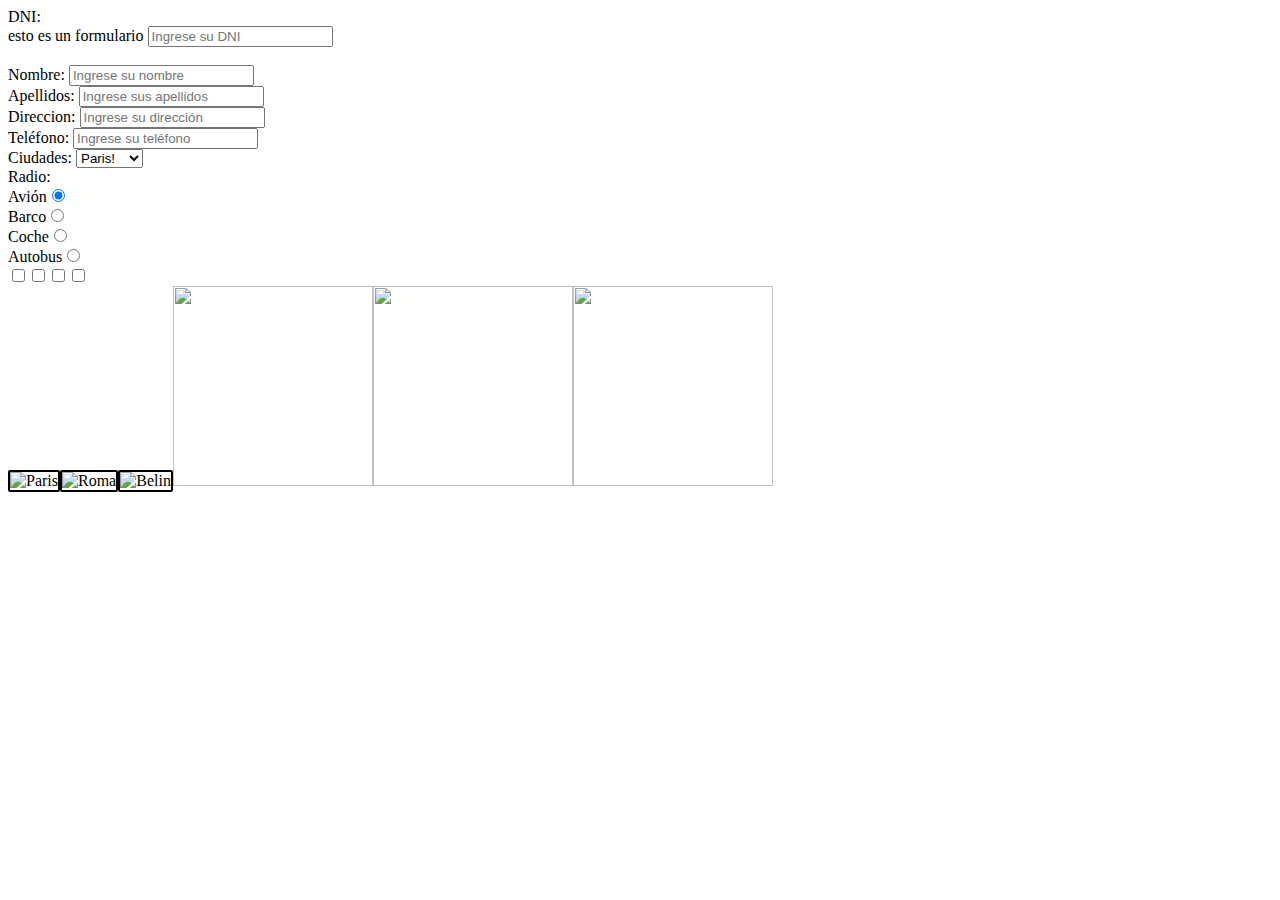
==== Requerimiento1/index.html @ 4b966234 "añadido elementos campos de texto, radio,imagenes,select" ====
<!DOCTYPE html>
<html lang="en">
<head>
    <meta charset="UTF-8">
    <meta http-equiv="X-UA-Compatible" content="IE=edge">
    <meta name="viewport" content="width=device-width, initial-scale=1.0">
    <title>Modificando el árbol DOM</title>

</head>
<body>
     <div id="divformu">
            esto es un formulario
    </div>
        
</body>
<script type= "text/javascript" src="arboldom.js"></script>
</html>
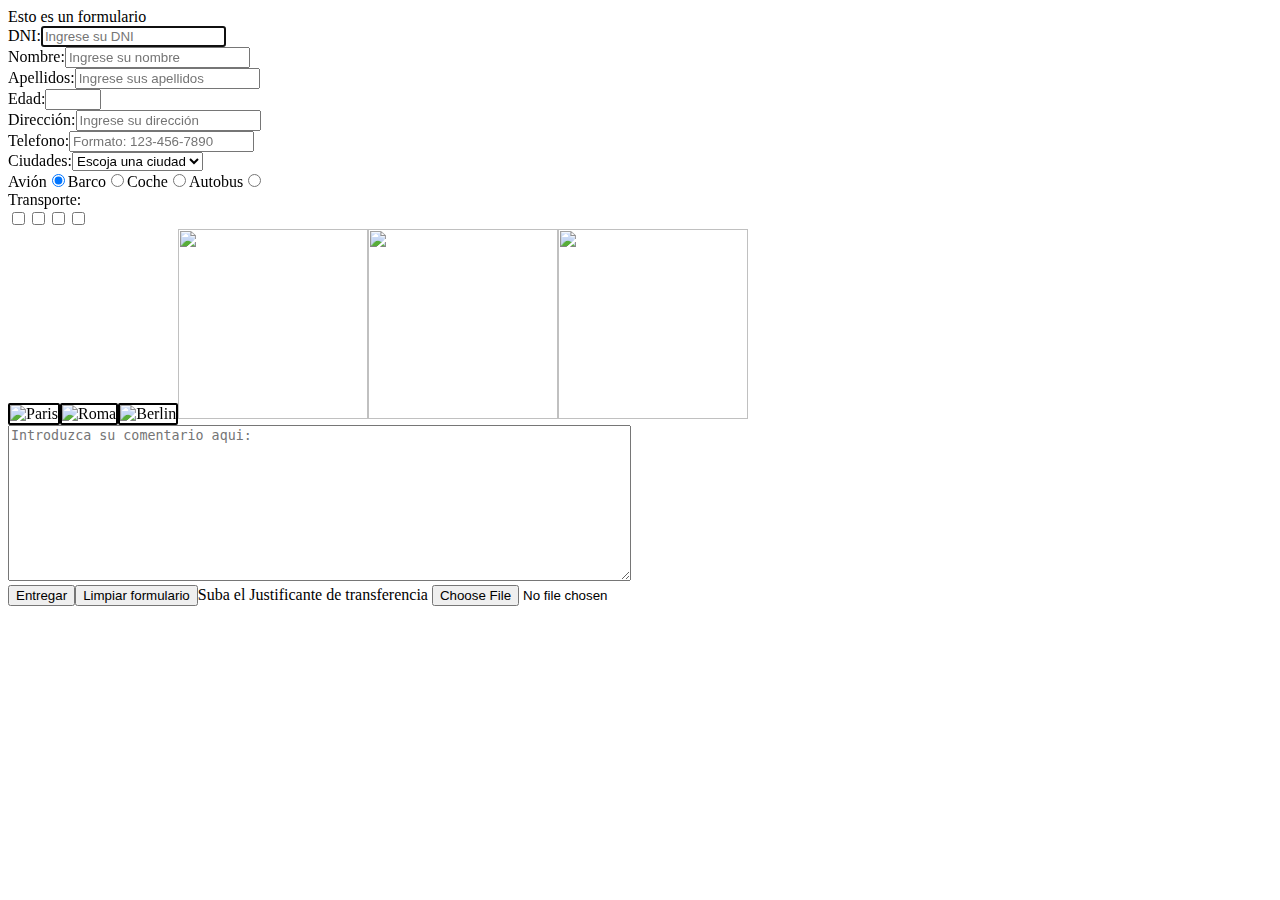
==== commit 3779ad7f: "actualizando requerimiento1" ====
--- a/Requerimiento1/index.html
+++ b/Requerimiento1/index.html
@@ -9,7 +9,7 @@
 </head>
 <body>
      <div id="divformu">
-            esto es un formulario
+        Esto es un formulario
     </div>
         
 </body>
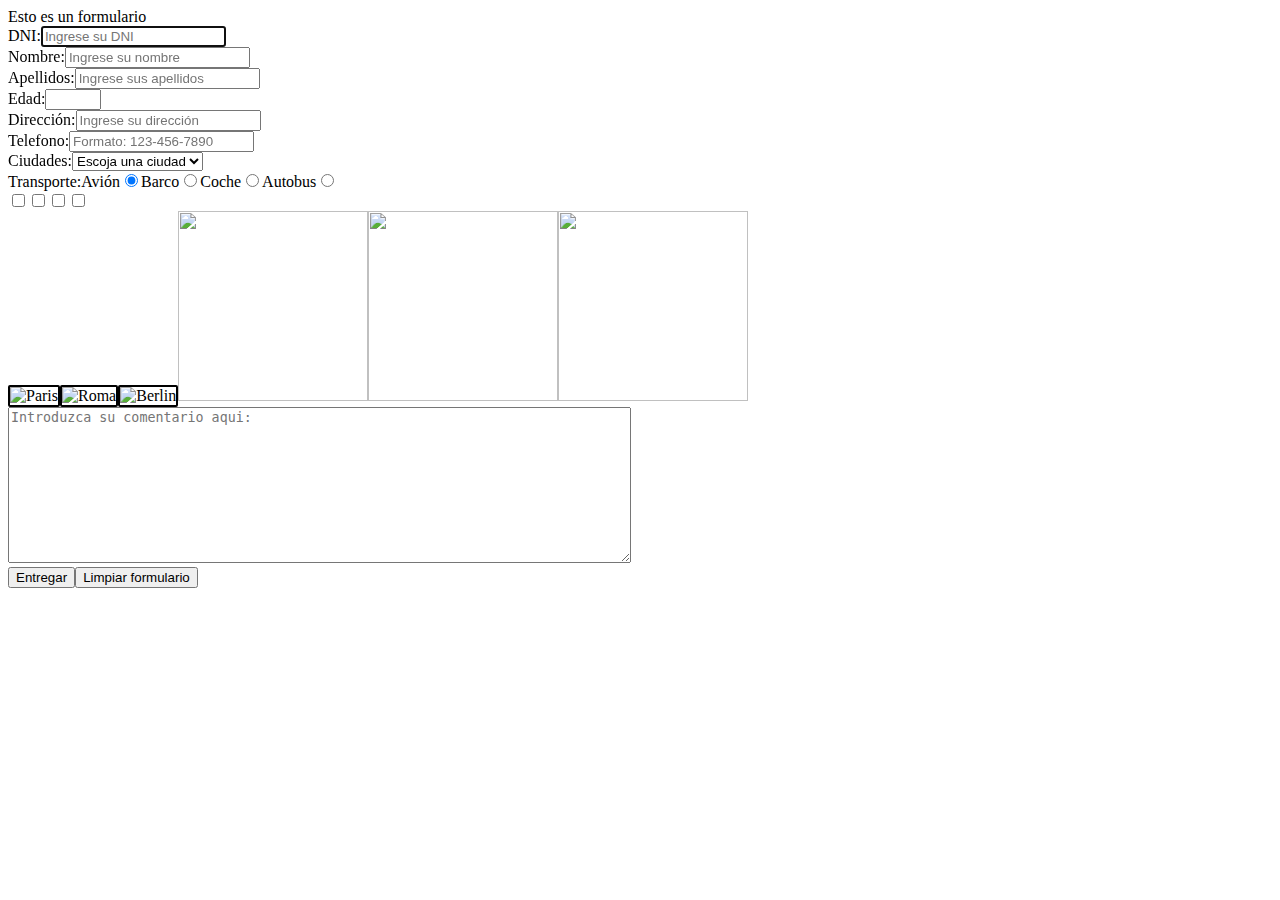
==== commit f7856adb: "actualizando requerimiento2" ====
--- a/Requerimiento1/index.html
+++ b/Requerimiento1/index.html
@@ -1,17 +1,16 @@
 <!DOCTYPE html>
 <html lang="en">
-<head>
-    <meta charset="UTF-8">
-    <meta http-equiv="X-UA-Compatible" content="IE=edge">
-    <meta name="viewport" content="width=device-width, initial-scale=1.0">
-    <title>Modificando el árbol DOM</title>
+    <head>
+        <meta charset="UTF-8">
+        <meta http-equiv="X-UA-Compatible" content="IE=edge">
+        <meta name="viewport" content="width=device-width, initial-scale=1.0">
+        <title>Modificando el árbol DOM</title>
 
-</head>
-<body>
-     <div id="divformu">
-        Esto es un formulario
-    </div>
-        
-</body>
-<script type= "text/javascript" src="arboldom.js"></script>
+    </head>
+    <body>
+        <div id="divformu">
+            Esto es un formulario
+        </div>
+        <script type= "text/javascript" src="arboldom.js"></script>
+    </body>
 </html>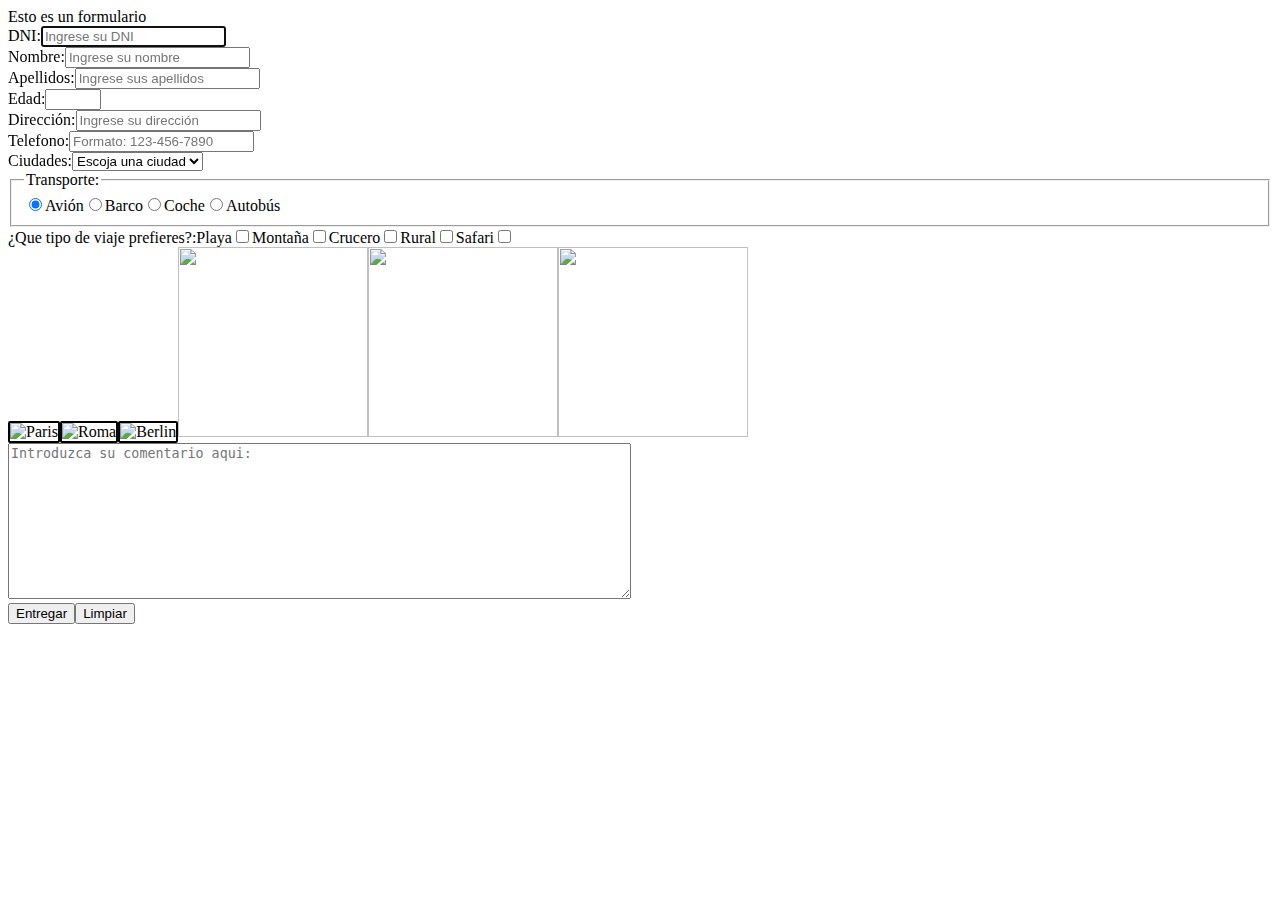
==== commit 277aed2d: "actualizando requerimiento1" ====
--- a/Requerimiento1/index.html
+++ b/Requerimiento1/index.html
@@ -5,7 +5,6 @@
         <meta http-equiv="X-UA-Compatible" content="IE=edge">
         <meta name="viewport" content="width=device-width, initial-scale=1.0">
         <title>Modificando el árbol DOM</title>
-
     </head>
     <body>
         <div id="divformu">
@@ -13,4 +12,4 @@
         </div>
         <script type= "text/javascript" src="arboldom.js"></script>
     </body>
-</html>+</html>
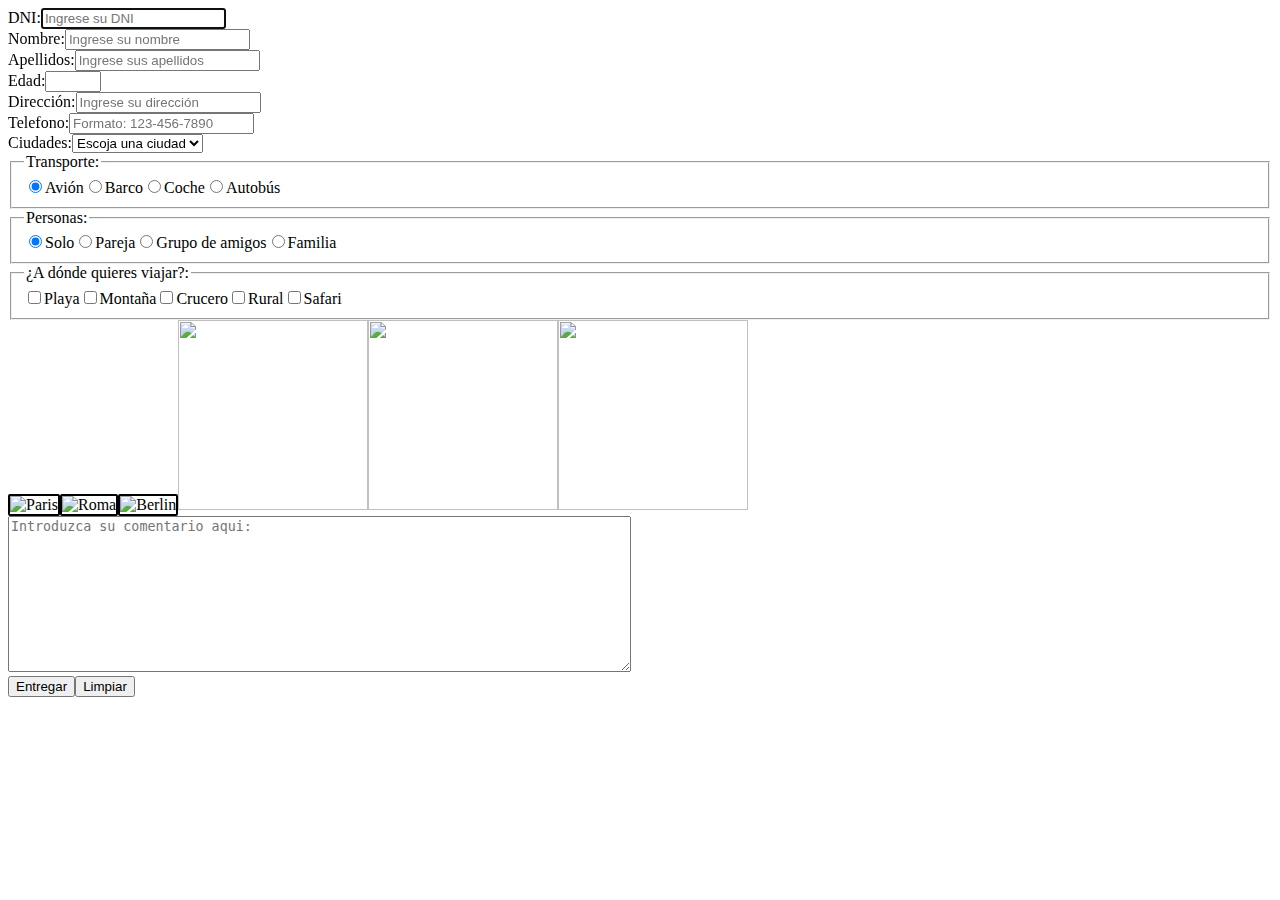
==== commit c9ac30fc: "actualizando requerimiento1" ====
--- a/Requerimiento1/index.html
+++ b/Requerimiento1/index.html
@@ -7,9 +7,7 @@
         <title>Modificando el árbol DOM</title>
     </head>
     <body>
-        <div id="divformu">
-            Esto es un formulario
-        </div>
+        <div id="divformu"></div>
         <script type= "text/javascript" src="arboldom.js"></script>
     </body>
 </html>
